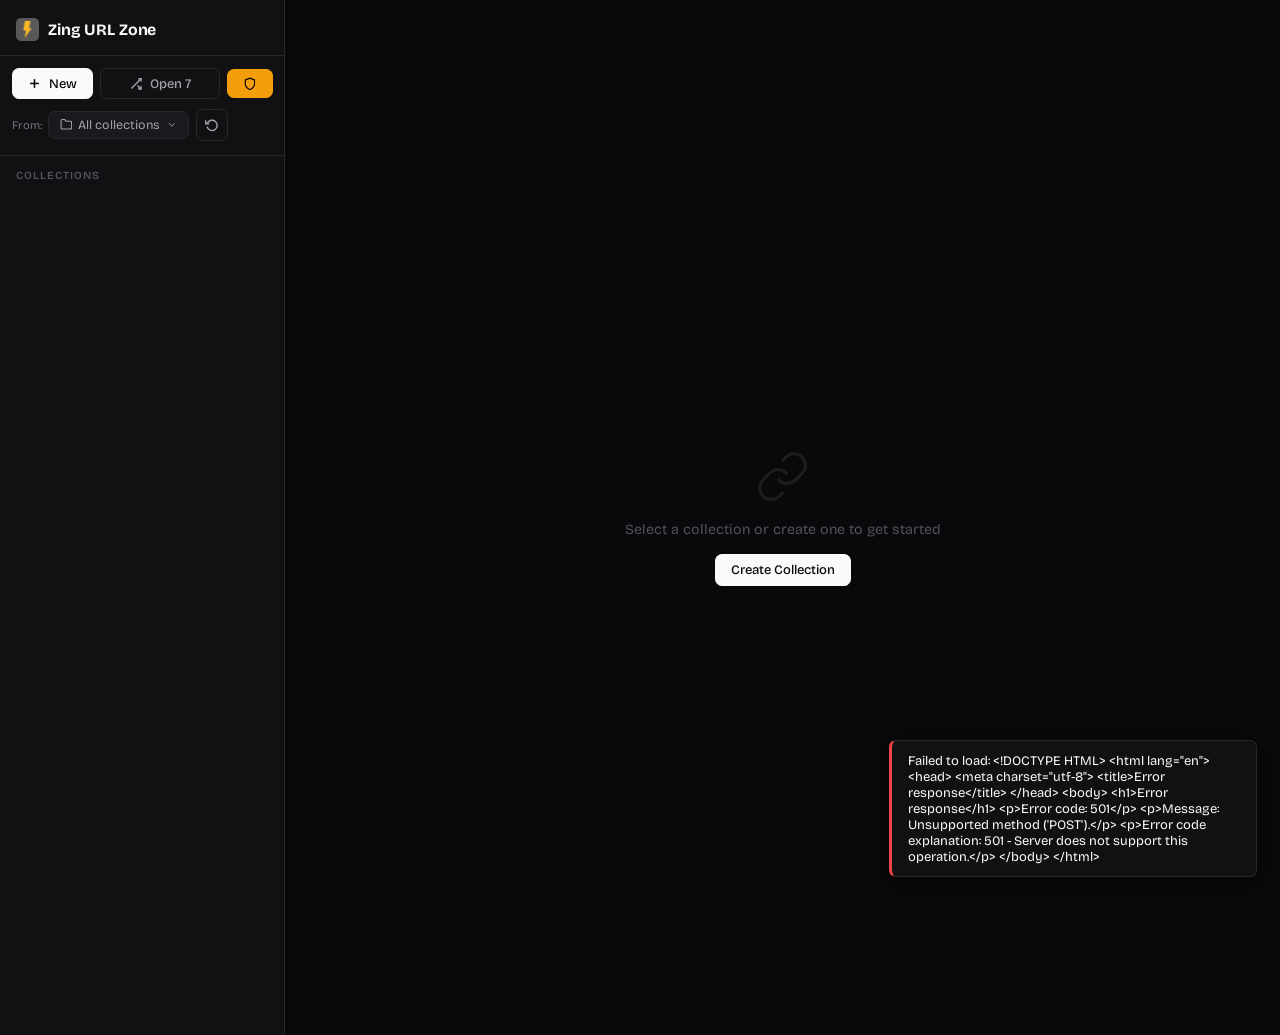
==== templates/index.html @ 3821ffaf "feat(templates): add index template" ====
<!DOCTYPE html>
<html lang="en">
<head>
  <meta charset="UTF-8" />
  <meta name="viewport" content="width=device-width, initial-scale=1.0" />
  <title>Zing URL Zone</title>
  <link rel="icon" type="image/x-icon" href="/static/favicon.ico" />
  <link rel="icon" type="image/svg+xml" href="/static/favicon.svg" />
  <link rel="icon" type="image/png" sizes="96x96" href="/static/favicon-96x96.png" />
  <link rel="apple-touch-icon" sizes="180x180" href="/static/apple-touch-icon.png" />
  <link rel="preconnect" href="https://fonts.googleapis.com">
<link rel="preconnect" href="https://fonts.gstatic.com" crossorigin>
<link href="https://fonts.googleapis.com/css2?family=Bricolage+Grotesque:opsz,wght@12..96,200..800&display=swap" rel="stylesheet">
  <link rel="manifest" href="/static/site.webmanifest" />
  <meta name="theme-color" content="#343434" />
  <meta name="apple-mobile-web-app-capable" content="yes" />
  <meta name="apple-mobile-web-app-status-bar-style" content="black-translucent" />
  <link rel="stylesheet" href="/static/style.css" />
</head>
<body>
  <!-- SIDEBAR -->
  <aside id="sidebar">
    <div class="sidebar-header">
      <span class="app-logo">
        <img src="/static/favicon-96x96.png" alt="Zing" width="20" height="20" style="border-radius:4px" />
      </span>
      <span class="app-name">Zing URL Zone</span>
    </div>

    <!-- Global random panel -->
    <div class="sidebar-random-panel">
      <div class="random-panel-row">
        <button id="btn-new-collection" class="btn btn-primary">
      <svg width="13" height="13" viewBox="0 0 24 24" fill="none" stroke="currentColor" stroke-width="2.5">
        <line x1="12" y1="5" x2="12" y2="19"/><line x1="5" y1="12" x2="19" y2="12"/>
      </svg>New
    </button>
        <button id="btn-open-random" class="btn btn-outline" style="flex:1;justify-content:center" disabled>
          <svg width="12" height="12" viewBox="0 0 24 24" fill="none" stroke="currentColor" stroke-width="2.5">
            <polyline points="16 3 21 3 21 8"/><line x1="4" y1="20" x2="21" y2="3"/>
            <polyline points="21 16 21 21 16 21"/><line x1="15" y1="15" x2="21" y2="21"/>
          </svg>
          Open 7
        </button>
        <button id="btn-private-toggle" class="btn btn-toggle active" title="Private ON">
          <svg width="12" height="12" viewBox="0 0 24 24" fill="none" stroke="currentColor" stroke-width="2">
            <path d="M12 22s8-4 8-10V5l-8-3-8 3v7c0 6 8 10 8 10z"/>
          </svg>
        </button>
         
      </div>
      <div class="random-panel-row">
        <span class="random-panel-label">From:</span>
        <div class="random-col-picker" id="random-col-picker">
          <button class="random-col-picker-btn" id="btn-col-picker">
            <svg width="11" height="11" viewBox="0 0 24 24" fill="none" stroke="currentColor" stroke-width="2">
              <path d="M22 19a2 2 0 0 1-2 2H4a2 2 0 0 1-2-2V5a2 2 0 0 1 2-2h5l2 3h9a2 2 0 0 1 2 2z"/>
            </svg>
            <span id="col-picker-label">All collections</span>
            <svg width="10" height="10" viewBox="0 0 24 24" fill="none" stroke="currentColor" stroke-width="2">
              <polyline points="6 9 12 15 18 9"/>
            </svg>
          </button>
          <div class="col-picker-dropdown" id="col-picker-dropdown">
            <!-- injected by JS -->
          </div>
        </div>
        <button id="btn-reset-session" class="icon-btn" title="Reset session">
          <svg width="12" height="12" viewBox="0 0 24 24" fill="none" stroke="currentColor" stroke-width="2.5">
            <polyline points="1 4 1 10 7 10"/>
            <path d="M3.51 15a9 9 0 1 0 .49-5.8"/>
          </svg>
        </button>
      </div>
    </div>

    <div class="sidebar-section-label">COLLECTIONS</div>
    <nav id="collection-list"></nav>
   
  </aside>

  <!-- MAIN -->
  <main id="main">
    <div id="empty-state" class="empty-state">
      <svg width="48" height="48" viewBox="0 0 24 24" fill="none" stroke="currentColor" stroke-width="1.3" opacity="0.2">
        <path d="M10 13a5 5 0 0 0 7.54.54l3-3a5 5 0 0 0-7.07-7.07l-1.72 1.71"/>
        <path d="M14 11a5 5 0 0 0-7.54-.54l-3 3a5 5 0 0 0 7.07 7.07l1.71-1.71"/>
      </svg>
      <p>Select a collection or create one to get started</p>
      <button class="btn btn-primary" id="btn-empty-new">Create Collection</button>
    </div>

    <div id="collection-view" class="hidden">
      <!-- Topbar -->
      <div class="collection-topbar">
        <div class="collection-title-wrap">
          <h1 id="col-title" class="collection-title" contenteditable="false" spellcheck="false"></h1>
          <button id="btn-edit-name" class="icon-btn" title="Rename">
            <svg width="13" height="13" viewBox="0 0 24 24" fill="none" stroke="currentColor" stroke-width="2">
              <path d="M11 4H4a2 2 0 0 0-2 2v14a2 2 0 0 0 2 2h14a2 2 0 0 0 2-2v-7"/>
              <path d="M18.5 2.5a2.121 2.121 0 0 1 3 3L12 15l-4 1 1-4 9.5-9.5z"/>
            </svg>
          </button>
          <span id="col-count" class="count-badge"></span>
        </div>
        <div class="topbar-actions">
          <div class="view-toggle">
            <button id="btn-grid" class="icon-btn" title="Grid view">
              <svg width="14" height="14" viewBox="0 0 24 24" fill="none" stroke="currentColor" stroke-width="2">
                <rect x="3" y="3" width="7" height="7"/><rect x="14" y="3" width="7" height="7"/>
                <rect x="14" y="14" width="7" height="7"/><rect x="3" y="14" width="7" height="7"/>
              </svg>
            </button>
            <button id="btn-list" class="icon-btn active" title="List view">
              <svg width="14" height="14" viewBox="0 0 24 24" fill="none" stroke="currentColor" stroke-width="2">
                <line x1="8" y1="6" x2="21" y2="6"/><line x1="8" y1="12" x2="21" y2="12"/>
                <line x1="8" y1="18" x2="21" y2="18"/>
                <line x1="3" y1="6" x2="3.01" y2="6"/><line x1="3" y1="12" x2="3.01" y2="12"/>
                <line x1="3" y1="18" x2="3.01" y2="18"/>
              </svg>
            </button>
          </div>
          <button id="btn-delete-col" class="icon-btn danger" title="Delete collection">
            <svg width="13" height="13" viewBox="0 0 24 24" fill="none" stroke="currentColor" stroke-width="2">
              <polyline points="3 6 5 6 21 6"/>
              <path d="M19 6l-1 14a2 2 0 0 1-2 2H8a2 2 0 0 1-2-2L5 6"/>
              <path d="M10 11v6"/><path d="M14 11v6"/>
              <path d="M9 6V4a1 1 0 0 1 1-1h4a1 1 0 0 1 1 1v2"/>
            </svg>
          </button>
        </div>
      </div>

      <!-- Filter bar -->
      <div class="filter-bar">
        <span class="filter-label">Sort</span>
        <div class="filter-group filter-popover-wrap" id="sort-popover-wrap">
          <button class="filter-popover-btn" id="btn-sort">
            <svg width="11" height="11" viewBox="0 0 24 24" fill="none" stroke="currentColor" stroke-width="2">
              <line x1="3" y1="6" x2="21" y2="6"/><line x1="6" y1="12" x2="18" y2="12"/><line x1="9" y1="18" x2="15" y2="18"/>
            </svg>
            <span id="sort-label">Latest</span>
          </button>
          <div class="filter-popover" id="sort-popover">
            <div class="sort-option selected" data-sort="latest">
              <svg class="sort-check" width="12" height="12" viewBox="0 0 24 24" fill="none" stroke="currentColor" stroke-width="2.5"><polyline points="20 6 9 17 4 12"/></svg>
              Latest added
            </div>
            <div class="sort-option" data-sort="oldest">
              <svg class="sort-check" width="12" height="12" viewBox="0 0 24 24" fill="none" stroke="currentColor" stroke-width="2.5"><polyline points="20 6 9 17 4 12"/></svg>
              Oldest added
            </div>
            <div class="sort-option" data-sort="most-opened">
              <svg class="sort-check" width="12" height="12" viewBox="0 0 24 24" fill="none" stroke="currentColor" stroke-width="2.5"><polyline points="20 6 9 17 4 12"/></svg>
              Most opened
            </div>
          </div>
        </div>

        <span class="filter-label" style="margin-left:6px">Filter</span>
        <div class="filter-group filter-popover-wrap" id="site-filter-wrap">
          <button class="filter-popover-btn" id="btn-site-filter">
            <svg width="11" height="11" viewBox="0 0 24 24" fill="none" stroke="currentColor" stroke-width="2">
              <circle cx="12" cy="12" r="10"/><line x1="2" y1="12" x2="22" y2="12"/>
              <path d="M12 2a15.3 15.3 0 0 1 4 10 15.3 15.3 0 0 1-4 10 15.3 15.3 0 0 1-4-10 15.3 15.3 0 0 1 4-10z"/>
            </svg>
            <span id="site-filter-label">Sites</span>
          </button>
          <div class="filter-popover" id="site-filter-popover">
            <!-- injected by JS -->
          </div>
        </div>

        <div id="active-filters-row" style="display:flex;align-items:center;gap:5px;flex-wrap:wrap"></div>
        <button id="btn-clear-filters" class="btn-clear-filters hidden">Clear filters</button>

        <div style="flex:1"></div>
        <div class="paste-hint" style="border:none;padding:0;background:none">
          <svg width="12" height="12" viewBox="0 0 24 24" fill="none" stroke="currentColor" stroke-width="2">
            <path d="M16 4h2a2 2 0 0 1 2 2v14a2 2 0 0 1-2 2H6a2 2 0 0 1-2-2V6a2 2 0 0 1 2-2h2"/>
            <rect x="8" y="2" width="8" height="4" rx="1" ry="1"/>
          </svg>
          <kbd>Ctrl+V</kbd> to paste
        </div>
      </div>

      <div id="url-container"></div>
    </div>
  </main>

  <!-- MODALS -->
  <div id="modal-new-col" class="modal-backdrop hidden">
    <div class="modal">
      <div class="modal-header">
        <h2>New Collection</h2>
        <button class="icon-btn modal-close" data-modal="modal-new-col">
          <svg width="15" height="15" viewBox="0 0 24 24" fill="none" stroke="currentColor" stroke-width="2.5">
            <line x1="18" y1="6" x2="6" y2="18"/><line x1="6" y1="6" x2="18" y2="18"/>
          </svg>
        </button>
      </div>
      <input id="input-new-col-name" type="text" class="input" placeholder="Collection name" maxlength="80" />
      <div style="margin-top:4px">
        <input id="input-new-col-pin" type="password" inputmode="numeric" pattern="[0-9]{6}" maxlength="6"
          class="input" placeholder="6-digit PIN (optional — leave blank for no lock)" autocomplete="off" />
      </div>
      <div class="modal-footer">
        <button class="btn btn-ghost modal-close" data-modal="modal-new-col">Cancel</button>
        <button id="btn-create-col" class="btn btn-primary">Create</button>
      </div>
    </div>
  </div>

  <!-- UNLOCK COLLECTION MODAL -->
  <div id="modal-unlock" class="modal-backdrop hidden">
    <div class="modal">
      <div class="modal-header">
        <h2>
          <svg width="14" height="14" viewBox="0 0 24 24" fill="none" stroke="currentColor" stroke-width="2" style="margin-right:5px;vertical-align:middle">
            <rect x="3" y="11" width="18" height="11" rx="2" ry="2"/>
            <path d="M7 11V7a5 5 0 0 1 10 0v4"/>
          </svg>
          Unlock Collection
        </h2>
      </div>
      <p class="modal-body-text" id="unlock-col-name" style="font-weight:600;color:var(--text)"></p>
      <input id="input-unlock-pin" type="password" inputmode="numeric" pattern="[0-9]{6}" maxlength="6"
        class="input" placeholder="Enter 6-digit PIN" autocomplete="off" />
      <p id="unlock-error" style="font-size:0.75rem;color:var(--danger);display:none">Incorrect PIN. Try again.</p>
      <div class="modal-footer">
        <button class="btn btn-ghost modal-close" data-modal="modal-unlock">Cancel</button>
        <button id="btn-confirm-unlock" class="btn btn-primary">Unlock</button>
      </div>
    </div>
  </div>

  <div id="modal-confirm-delete" class="modal-backdrop hidden">
    <div class="modal">
      <div class="modal-header"><h2>Delete Collection?</h2></div>
      <p class="modal-body-text">This will permanently remove the collection and all its URLs.</p>
      <div id="delete-pin-wrap" class="hidden" style="margin-top:10px">
        <input id="input-delete-pin" type="password" inputmode="numeric" pattern="[0-9]{6}" maxlength="6"
          class="input" placeholder="Enter 6-digit PIN to confirm" autocomplete="off" />
        <p id="delete-pin-error" style="font-size:0.75rem;color:var(--danger);margin-top:4px;display:none"></p>
      </div>
      <div class="modal-footer">
        <button class="btn btn-ghost modal-close" data-modal="modal-confirm-delete">Cancel</button>
        <button id="btn-confirm-delete" class="btn btn-danger">Delete</button>
      </div>
    </div>
  </div>

  <div id="modal-bulk-delete" class="modal-backdrop hidden">
    <div class="modal">
      <div class="modal-header"><h2>Delete <span id="bulk-del-count">0</span> URLs?</h2></div>
      <p class="modal-body-text">This will permanently remove the selected URLs.</p>
      <div class="modal-footer">
        <button class="btn btn-ghost modal-close" data-modal="modal-bulk-delete">Cancel</button>
        <button id="btn-confirm-bulk-delete" class="btn btn-danger">Delete</button>
      </div>
    </div>
  </div>

  <!-- SELECTION BAR -->
  <div id="selection-bar" class="selection-bar hidden">
    <span id="selection-count" class="selection-bar-count">0 selected</span>
    <button id="btn-delete-selected" class="btn btn-danger">
      <svg width="12" height="12" viewBox="0 0 24 24" fill="none" stroke="currentColor" stroke-width="2.5">
        <polyline points="3 6 5 6 21 6"/>
        <path d="M19 6l-1 14a2 2 0 0 1-2 2H8a2 2 0 0 1-2-2L5 6"/>
      </svg>
      Delete selected
    </button>
    <button id="btn-clear-selection" class="btn btn-ghost">Cancel</button>
  </div>

  <div id="toast-container"></div>

  <div id="loading-overlay" class="hidden">
    <div class="spinner"></div>
    <span id="loading-text">Please wait…</span>
  </div>

  <script src="/static/app.js"></script>
  <script>
    if ('serviceWorker' in navigator) {
      navigator.serviceWorker.register('/static/sw.js').catch(() => {});
    }
  </script>
</body>
</html>
---- static/style.css ----
/* ============================================================
   URL Manager — shadcn/ui-inspired neutral design
   ============================================================ */

:root {
  --bg:         #09090b;
  --bg-2:       #111113;
  --bg-3:       #1a1a1e;
  --bg-4:       #222226;
  --border:     #27272a;
  --border-2:   #3f3f46;
  --text:       #fafafa;
  --text-muted: #a1a1aa;
  --text-dim:   #71717a;
  --text-xs:    #52525b;
  --accent:     #e4e4e7;
  --accent-dim: rgba(228,228,231,0.08);
  --success:     #22c55e;
  --success-dim: rgba(34,197,94,0.12);
  --warning:     #f59e0b;
  --warning-dim: rgba(245,158,11,0.12);
  --danger:      #ef4444;
  --danger-dim:  rgba(239,68,68,0.12);
  --radius:    6px;
  --radius-lg: 10px;
  --shadow:    0 1px 4px rgba(0,0,0,0.5);
  --shadow-lg: 0 4px 20px rgba(0,0,0,0.6);
  --sidebar-w: 248px;
  --tr: 0.12s ease;
}



*, *::before, *::after { box-sizing: border-box; margin: 0; padding: 0; }
html { font-size: 14.5px; zoom: 115% }


body {
  font-family: "Bricolage Grotesque", sans-serif;
  font-optical-sizing: auto;
  font-weight: 200,300,400,500,600,700,800;
  font-style: normal;
  font-variation-settings:
    "wdth" 100;
  background: var(--bg); color: var(--text); display: flex; height: 100vh; overflow: hidden;
}

/* ─── SIDEBAR ── */
#sidebar {
  width: var(--sidebar-w); min-width: var(--sidebar-w);
  background: var(--bg-2); border-right: 1px solid var(--border);
  display: flex; flex-direction: column; overflow: hidden;
  max-height: 100vh;
}
.sidebar-header {
  display: flex; align-items: center; gap: 8px;
  padding: 16px 14px 12px; border-bottom: 1px solid var(--border);
}
.app-logo { color: var(--text-muted); display: flex; }
.app-name  { font-size: 0.95rem; font-weight: 700; letter-spacing: -0.01em; color: var(--text); }

/* Sidebar random panel */
.sidebar-random-panel {
  border-bottom: 1px solid var(--border);
  padding: 10px 10px 12px;
  display: flex; flex-direction: column; gap: 8px;
}
.random-panel-row { display: flex; align-items: center; gap: 6px; }
.random-panel-label { font-size: 0.68rem; color: var(--text-dim); white-space: nowrap; }
.random-col-picker { position: relative; }
.random-col-picker-btn {
  display: flex; align-items: center; gap: 5px;
  padding: 5px 9px; background: var(--bg-3); border: 1px solid var(--border);
  border-radius: var(--radius); color: var(--text-muted); font-size: 0.75rem;
  cursor: pointer; white-space: nowrap; font-family: inherit;
  transition: border-color var(--tr), color var(--tr);
}
.random-col-picker-btn:hover { border-color: var(--border-2); color: var(--text); }
.col-picker-dropdown {
  position: absolute; top: calc(100% + 4px); left: 0;
  background: var(--bg-2); border: 1px solid var(--border);
  border-radius: var(--radius-lg); box-shadow: var(--shadow-lg);
  z-index: 200; min-width: 200px; max-height: 260px; overflow-y: auto;
  padding: 4px 0; display: none;
}
.col-picker-dropdown.open { display: block; }
.col-picker-dropdown::-webkit-scrollbar { width: 4px; }
.col-picker-dropdown::-webkit-scrollbar-thumb { background: var(--border); }
.picker-option {
  display: flex; align-items: center; gap: 8px;
  padding: 7px 12px; cursor: pointer; font-size: 0.78rem; color: var(--text-muted);
  transition: background var(--tr);
}
.picker-option:hover { background: var(--bg-3); color: var(--text); }
.picker-option input[type=checkbox] { accent-color: var(--text); width: 13px; height: 13px; }
.picker-option-name { flex: 1; overflow: hidden; text-overflow: ellipsis; white-space: nowrap; }
.picker-option-count { font-size: 0.68rem; color: var(--text-xs); }

.sidebar-section-label {
  padding: 12px 14px 5px; font-size: 0.65rem; font-weight: 600;
  letter-spacing: 0.09em; color: var(--text-xs); text-transform: uppercase;
}
#collection-list {
  flex: 1; min-height: 0; overflow-y: auto; padding: 3px 6px;
  display: flex; flex-direction: column; gap: 1px;
}
#collection-list::-webkit-scrollbar { width: 3px; }
#collection-list::-webkit-scrollbar-thumb { background: var(--border); border-radius: 2px; }
.col-item {
  display: flex; align-items: center; gap: 8px; padding: 6px 8px;
  border-radius: var(--radius); cursor: pointer; color: var(--text-muted);
  font-size: 0.82rem; transition: background var(--tr), color var(--tr);
  white-space: nowrap; overflow: hidden;
}
.col-item:hover { background: var(--bg-3); color: var(--text); }
.col-item.active { background: var(--accent-dim); color: var(--text); }
.col-item-name { flex: 1; overflow: hidden; text-overflow: ellipsis; }
.col-item-badges { display: flex; align-items: center; gap: 3px; flex-shrink: 0; }
.col-item-badge {
  font-size: 0.65rem; background: var(--bg-4); color: var(--text-xs);
  border-radius: 20px; padding: 1px 5px; min-width: 16px; text-align: center;
}
.col-item.active .col-item-badge { background: rgba(255,255,255,0.1); color: var(--text-muted); }
.col-badge-dup {
  font-size: 0.65rem; font-weight: 700;
  background: rgba(245,158,11,0.18); color: var(--warning);
  border-radius: 20px; padding: 1px 5px; min-width: 16px; text-align: center;
}
.btn-new { margin: 6px; justify-content: flex-start !important; gap: 7px; }

/* ─── MAIN ── */
#main { flex: 1; overflow-y: auto; display: flex; flex-direction: column; }
#main::-webkit-scrollbar { width: 5px; }
#main::-webkit-scrollbar-thumb { background: var(--border); border-radius: 2px; }
.empty-state {
  flex: 1; display: flex; flex-direction: column; align-items: center;
  justify-content: center; gap: 14px; color: var(--text-dim); padding: 40px;
}
.empty-state p { font-size: 0.85rem; color: var(--text-xs); }

/* ─── TOPBAR ── */
#collection-view { display: flex; flex-direction: column; flex: 1; min-height: 0; }
.collection-topbar {
  display: flex; align-items: center; gap: 10px;
  padding: 14px 20px 12px; border-bottom: 1px solid var(--border);
  flex-wrap: wrap; row-gap: 8px;
}
.collection-title-wrap { display: flex; align-items: center; gap: 7px; flex: 1; min-width: 0; }
.collection-title {
  font-size: 1rem; font-weight: 700; color: var(--text); outline: none;
  border-radius: 4px; padding: 2px 5px; margin: -2px -5px;
  white-space: nowrap; overflow: hidden; text-overflow: ellipsis; max-width: 300px;
}
.collection-title[contenteditable="true"] { background: var(--bg-3); outline: 1px solid var(--border-2); }
.count-badge {
  font-size: 0.68rem; background: var(--bg-4); color: var(--text-dim);
  border-radius: 20px; padding: 2px 7px; white-space: nowrap;
}
.topbar-actions { display: flex; align-items: center; gap: 6px; flex-wrap: wrap; }
.view-toggle {
  display: flex; background: var(--bg-3); border-radius: var(--radius); padding: 2px; gap: 1px;
}
.view-toggle .icon-btn.active { background: var(--bg-4); color: var(--text); border-color: transparent; }
.paste-hint {
  display: flex; align-items: center; gap: 6px;
  padding: 7px 20px; font-size: 0.73rem; color: var(--text-xs);
  background: var(--bg-2); border-bottom: 1px solid var(--border);
}
.paste-hint kbd {
  font-family: monospace; background: var(--bg-3); border: 1px solid var(--border-2);
  border-radius: 3px; padding: 0 4px; font-size: 0.7rem; color: var(--text-dim);
}

/* ─── FILTER BAR ── */
.filter-bar {
  display: flex; align-items: center; gap: 8px;
  padding: 8px 20px; border-bottom: 1px solid var(--border);
  background: var(--bg-2); flex-wrap: wrap; row-gap: 6px;
}
.filter-label { font-size: 0.72rem; color: var(--text-dim); white-space: nowrap; }
.filter-group  { display: flex; align-items: center; gap: 5px; }
.filter-popover-wrap { position: relative; }
.filter-popover-btn {
  display: inline-flex; align-items: center; gap: 5px;
  padding: 4px 10px; background: var(--bg-3); border: 1px solid var(--border);
  border-radius: var(--radius); color: var(--text-muted); font-size: 0.75rem;
  cursor: pointer; white-space: nowrap; font-family: inherit;
  transition: border-color var(--tr), color var(--tr);
}
.filter-popover-btn:hover, .filter-popover-btn.active-filter { border-color: var(--border-2); color: var(--text); }
.filter-popover-btn.active-filter { background: var(--bg-4); }
.filter-popover {
  position: absolute; top: calc(100% + 5px); left: 0;
  background: var(--bg-2); border: 1px solid var(--border);
  border-radius: var(--radius-lg); box-shadow: var(--shadow-lg);
  z-index: 100; min-width: 210px; max-height: 300px; overflow-y: auto;
  padding: 6px 0; display: none;
}
.filter-popover.open { display: block; }
.filter-popover::-webkit-scrollbar { width: 4px; }
.filter-popover::-webkit-scrollbar-thumb { background: var(--border); }
.popover-item {
  display: flex; align-items: center; gap: 8px; padding: 6px 12px;
  cursor: pointer; font-size: 0.78rem; color: var(--text-muted);
  transition: background var(--tr);
}
.popover-item:hover { background: var(--bg-3); color: var(--text); }
.popover-item input[type=checkbox] { accent-color: var(--text); width: 13px; height: 13px; }
.popover-favicon { width: 14px; height: 14px; border-radius: 2px; object-fit: contain; }
.popover-favicon-placeholder {
  width: 14px; height: 14px; border-radius: 2px; background: var(--bg-4);
  display: flex; align-items: center; justify-content: center;
  font-size: 0.6rem; color: var(--text-dim); font-weight: 700;
}
.popover-domain { flex: 1; overflow: hidden; text-overflow: ellipsis; white-space: nowrap; }
.popover-count  { font-size: 0.65rem; color: var(--text-xs); }
.sort-option {
  display: flex; align-items: center; gap: 8px; padding: 6px 12px;
  cursor: pointer; font-size: 0.78rem; color: var(--text-muted); transition: background var(--tr);
}
.sort-option:hover   { background: var(--bg-3); color: var(--text); }
.sort-option.selected { color: var(--text); font-weight: 600; }
.sort-check { opacity: 0; }
.sort-option.selected .sort-check { opacity: 1; }
.btn-clear-filters {
  font-size: 0.72rem; color: var(--text-dim); background: none; border: none;
  cursor: pointer; padding: 3px 6px; border-radius: var(--radius); font-family: inherit;
  transition: color var(--tr); white-space: nowrap;
}
.btn-clear-filters:hover { color: var(--text); }
.active-filter-pill {
  display: inline-flex; align-items: center; gap: 4px;
  background: var(--bg-4); border: 1px solid var(--border-2);
  border-radius: 20px; padding: 2px 8px; font-size: 0.7rem; color: var(--text-muted);
}
.active-filter-pill button {
  background: none; border: none; cursor: pointer; padding: 0;
  color: var(--text-dim); display: flex; align-items: center; transition: color var(--tr);
}
.active-filter-pill button:hover { color: var(--danger); }

/* ─── URL CONTAINER ── */
#url-container { flex: 1; overflow-y: auto; padding: 16px 20px 40px; }
#url-container::-webkit-scrollbar { width: 5px; }
#url-container::-webkit-scrollbar-thumb { background: var(--border); border-radius: 2px; }

/* Grid */
.url-grid { display: grid; grid-template-columns: repeat(6, 1fr); gap: 10px; }
@media (max-width: 1400px) { .url-grid { grid-template-columns: repeat(5, 1fr); } }
@media (max-width: 1100px) { .url-grid { grid-template-columns: repeat(4, 1fr); } }
@media (max-width: 800px)  { .url-grid { grid-template-columns: repeat(3, 1fr); } }

.url-card {
  background: var(--bg-2); border: 1px solid var(--border);
  border-radius: var(--radius-lg); overflow: hidden; cursor: pointer;
  transition: transform var(--tr), box-shadow var(--tr), border-color var(--tr);
  position: relative; display: flex; flex-direction: column;
}
.url-card:hover { transform: translateY(-1px); box-shadow: var(--shadow-lg); border-color: var(--border-2); }
.card-image-wrap {
  position: relative; width: 100%; padding-top: 56.25%;
  background: var(--bg-3); overflow: hidden;
}
.card-image-placeholder {
  position: absolute; inset: 0; display: flex; align-items: center;
  justify-content: center; background: var(--bg-3); z-index: 0;
}
.card-image-placeholder .favicon-lg { width: 40px; height: 40px; border-radius: 8px; object-fit: contain; }
.card-image-placeholder .domain-initial {
  width: 40px; height: 40px; border-radius: 10px; background: var(--bg-4); color: var(--text-dim);
  display: flex; align-items: center; justify-content: center; font-weight: 700; font-size: 1.1rem;
}
.card-og-img { position: absolute; inset: 0; width: 100%; height: 100%; object-fit: cover; z-index: 1; }
.card-favicon-float {
  position: absolute; top: 7px; right: 7px; width: 26px; height: 26px;
  background: rgba(9,9,11,0.8); border-radius: 5px;
  display: flex; align-items: center; justify-content: center;
  overflow: hidden; z-index: 3; border: 1px solid rgba(255,255,255,0.06);
}
.card-favicon-float img { width: 16px; height: 16px; object-fit: contain; }
.card-opened-overlay {
  position: absolute; inset: 0; background: rgba(34,197,94,0.22);
  display: flex; align-items: center; justify-content: center; z-index: 4;
}
.card-opened-overlay.dim { background: rgba(34,197,94,0.09); }
.card-check {
  width: 28px; height: 28px; background: rgba(34,197,94,0.88);
  border-radius: 50%; display: flex; align-items: center; justify-content: center;
  color: white; box-shadow: 0 0 0 4px rgba(34,197,94,0.2);
}
.card-shimmer {
  position: absolute; inset: 0;
  background: linear-gradient(90deg, transparent 0%, rgba(255,255,255,0.05) 50%, transparent 100%);
  background-size: 200% 100%; animation: shimmer 1.6s infinite; z-index: 5;
}
@keyframes shimmer { 0% { background-position: -200% 0; } 100% { background-position: 200% 0; } }
.card-select-overlay {
  position: absolute; inset: 0; background: rgba(255,255,255,0.1);
  display: flex; align-items: center; justify-content: center;
  pointer-events: none; opacity: 0; transition: opacity 0.1s; z-index: 6; border-radius: var(--radius-lg);
}
.url-card.is-selected .card-select-overlay { opacity: 1; }
.url-card.is-selected { border-color: var(--border-2); box-shadow: 0 0 0 2px rgba(255,255,255,0.06); }
.card-select-check {
  width: 26px; height: 26px; background: var(--text); border-radius: 50%;
  display: flex; align-items: center; justify-content: center;
}
.card-select-check svg { color: var(--bg); }
.card-body { padding: 7px 9px 9px; display: flex; flex-direction: column; gap: 3px; flex: 1; }
.card-title {
  font-size: 0.75rem; color: var(--text-muted); font-weight: 500;
  display: -webkit-box; -webkit-line-clamp: 2; -webkit-box-orient: vertical;
  overflow: hidden; line-height: 1.35;
}
.card-last-opened { font-size: 0.64rem; color: var(--success); opacity: 0.85; line-height: 1.2; }
.card-bottom-row  { display: flex; align-items: center; gap: 5px; flex-wrap: wrap; margin-top: 2px; }
.card-open-count {
  display: inline-flex; align-items: center; gap: 3px;
  font-size: 0.62rem; color: var(--text-xs); background: rgba(255,255,255,0.04);
  border: 1px solid var(--border); border-radius: 20px; padding: 1px 5px 1px 4px; white-space: nowrap;
}
.card-delete {
  position: absolute; top: 5px; left: 5px; width: 22px; height: 22px;
  background: rgba(9,9,11,0.82); border: none; border-radius: 50%;
  display: none; align-items: center; justify-content: center;
  cursor: pointer; color: var(--text-muted);
  transition: color var(--tr), background var(--tr); z-index: 5;
}
.url-card:hover .card-delete { display: flex; }
.card-delete:hover { background: var(--danger); color: white; }
.url-card.is-duplicate { border-color: rgba(245,158,11,0.4); }
.url-card.is-duplicate:hover { border-color: var(--warning); }
.url-card.is-opened .card-body { opacity: 0.7; }

/* List */
.url-list { display: flex; flex-direction: column; gap: 3px; }
.url-list-item {
  display: grid; grid-template-columns: 16px 1fr auto auto auto auto;
  align-items: center; gap: 10px; padding: 9px 12px;
  background: var(--bg-2); border: 1px solid var(--border);
  border-radius: var(--radius); cursor: pointer;
  transition: background var(--tr), border-color var(--tr);
}
.url-list-item:hover { background: var(--bg-3); border-color: var(--border-2); }
.url-list-item.is-opened   { opacity: 0.6; border-left: 2px solid rgba(34,197,94,0.35); }
.url-list-item.is-duplicate { border-left: 2px solid rgba(245,158,11,0.5); }
.url-list-item.is-selected  { border-color: var(--border-2); background: rgba(255,255,255,0.04); }
.list-favicon { width: 14px; height: 14px; object-fit: contain; border-radius: 2px; flex-shrink: 0; }
.list-favicon-placeholder {
  width: 14px; height: 14px; background: var(--bg-4); border-radius: 2px;
  display: flex; align-items: center; justify-content: center;
  font-size: 0.55rem; font-weight: 700; color: var(--text-dim);
}
.list-title-col { display: flex; flex-direction: column; gap: 1px; min-width: 0; }
.list-title { font-size: 0.82rem; color: var(--text); font-weight: 500; white-space: nowrap; overflow: hidden; text-overflow: ellipsis; }
.list-url   { font-size: 0.68rem; color: var(--text-dim); white-space: nowrap; overflow: hidden; text-overflow: ellipsis; }
.list-badges { display: flex; gap: 4px; align-items: center; }
.list-meta   { display: flex; flex-direction: column; align-items: flex-end; gap: 1px; white-space: nowrap; }
.list-date        { font-size: 0.68rem; color: var(--text-xs); }
.list-opened-text { font-size: 0.64rem; color: var(--success); opacity: 0.85; }
.list-eye-count   { display: inline-flex; align-items: center; gap: 3px; font-size: 0.65rem; color: var(--text-xs); white-space: nowrap; }
.list-delete-btn {
  background: none; border: none; color: var(--text-dim); cursor: pointer;
  padding: 3px; border-radius: 3px; display: flex; align-items: center;
  opacity: 0; transition: opacity var(--tr), color var(--tr);
}
.url-list-item:hover .list-delete-btn { opacity: 1; }
.list-delete-btn:hover { color: var(--danger); }

.col-empty-state {
  display: flex; flex-direction: column; align-items: center; justify-content: center;
  gap: 10px; padding: 60px 0; color: var(--text-xs);
}
.col-empty-state svg { opacity: 0.15; }
.col-empty-state p { font-size: 0.82rem; }

/* ─── BADGES ── */
.badge { font-size: 0.62rem; font-weight: 600; padding: 1px 5px; border-radius: 20px; letter-spacing: 0.02em; }
.badge-opened    { background: var(--success-dim); color: var(--success); }
.badge-duplicate { background: var(--warning-dim); color: var(--warning); cursor: help; }
.tooltip-wrap { position: relative; display: inline-flex; }
.tooltip-wrap .tooltip-box {
  position: absolute; bottom: calc(100% + 5px); left: 50%; transform: translateX(-50%);
  background: var(--bg-3); border: 1px solid var(--border); border-radius: var(--radius);
  padding: 5px 9px; font-size: 0.68rem; color: var(--text-muted);
  white-space: nowrap; pointer-events: none; opacity: 0; transition: opacity 0.1s;
  z-index: 50; box-shadow: var(--shadow);
}
.tooltip-wrap:hover .tooltip-box { opacity: 1; }

/* ─── BUTTONS ── */
.btn {
  display: inline-flex; align-items: center; gap: 6px;
  padding: 6px 13px; border-radius: var(--radius);
  font-size: 0.78rem; font-weight: 500; cursor: pointer;
  border: 1px solid transparent;
  transition: background var(--tr), color var(--tr), border-color var(--tr);
  white-space: nowrap; font-family: inherit;
}
.btn-primary { background: var(--text); color: var(--bg); border-color: var(--text); }
.btn-primary:hover { background: var(--text-muted); border-color: var(--text-muted); }
.btn-primary:disabled { opacity: 0.35; cursor: not-allowed; }
.btn-outline { background: transparent; border-color: var(--border); color: var(--text-muted); }
.btn-outline:hover { background: var(--bg-3); border-color: var(--border-2); color: var(--text); }
.btn-ghost { background: transparent; border-color: transparent; color: var(--text-muted); }
.btn-ghost:hover { background: var(--bg-3); color: var(--text); }
.btn-danger { background: var(--danger); color: white; border-color: var(--danger); }
.btn-danger:hover { background: #dc2626; }
.btn-toggle { background: var(--bg-3); border: 1px solid var(--border); color: var(--text-dim); }
.btn-toggle:hover { border-color: var(--border-2); color: var(--text-muted); }
.btn-toggle.active { background: #f59e0b; border-color: #f59f0b; color: #000; }
.icon-btn {
  display: inline-flex; align-items: center; justify-content: center;
  width: 28px; height: 28px; border-radius: var(--radius);
  background: transparent; border: 1px solid var(--border); color: var(--text-muted);
  cursor: pointer; transition: background var(--tr), color var(--tr); font-family: inherit; padding: 0;
}
.icon-btn:hover { background: var(--bg-3); color: var(--text); border-color: var(--border-2); }
.icon-btn.active { background: var(--bg-4); color: var(--text); border-color: var(--border-2); }
.icon-btn.danger:hover { background: var(--danger-dim); color: var(--danger); border-color: var(--danger); }
.input {
  width: 100%; padding: 7px 11px; background: var(--bg-3); border: 1px solid var(--border);
  border-radius: var(--radius); color: var(--text); font-size: 0.82rem; font-family: inherit;
  outline: none; transition: border-color var(--tr);
}
.input:focus { border-color: var(--border-2); }
.input::placeholder { color: var(--text-xs); }

/* ─── MODALS ── */
.modal-backdrop {
  position: fixed; inset: 0; background: rgba(0,0,0,0.65);
  display: flex; align-items: center; justify-content: center;
  z-index: 100; backdrop-filter: blur(2px);
}
.modal {
  background: var(--bg-2); border: 1px solid var(--border);
  border-radius: var(--radius-lg); padding: 22px;
  width: 100%; max-width: 400px; box-shadow: var(--shadow-lg);
  display: flex; flex-direction: column; gap: 14px;
}
.modal-header { display: flex; align-items: center; justify-content: space-between; }
.modal-header h2 { font-size: 0.95rem; font-weight: 600; }
.modal-body-text { font-size: 0.82rem; color: var(--text-muted); line-height: 1.5; }
.modal-footer { display: flex; gap: 7px; justify-content: flex-end; }

/* ─── TOAST ── */
#toast-container {
  position: fixed; bottom: 20px; right: 20px;
  display: flex; flex-direction: column; gap: 6px; z-index: 200;
}
.toast {
  display: flex; align-items: center; gap: 9px; padding: 10px 14px;
  background: var(--bg-2); border: 1px solid var(--border);
  border-radius: var(--radius); box-shadow: var(--shadow-lg);
  font-size: 0.78rem; color: var(--text); max-width: 320px;
  animation: toast-in 0.15s ease;
}
.toast.success { border-left: 3px solid var(--success); }
.toast.error   { border-left: 3px solid var(--danger); }
.toast.warning { border-left: 3px solid var(--warning); }
.toast.info    { border-left: 3px solid var(--border-2); }
@keyframes toast-in  { from { opacity: 0; transform: translateX(12px); } to { opacity: 1; transform: translateX(0); } }
@keyframes toast-out { from { opacity: 1; transform: translateX(0); } to { opacity: 0; transform: translateX(12px); } }

/* ─── LOADING ── */
#loading-overlay {
  position: fixed; inset: 0; background: rgba(0,0,0,0.55);
  display: flex; flex-direction: column; align-items: center;
  justify-content: center; gap: 12px; z-index: 300; backdrop-filter: blur(2px);
}
#loading-overlay span { font-size: 0.82rem; color: var(--text-muted); }
.spinner {
  width: 32px; height: 32px; border: 2px solid var(--border);
  border-top-color: var(--text); border-radius: 50%;
  animation: spin 0.65s linear infinite;
}
@keyframes spin { to { transform: rotate(360deg); } }

/* ─── SELECTION BAR ── */
.selection-bar {
  position: fixed; bottom: 24px;
  left: calc(var(--sidebar-w) + (100% - var(--sidebar-w)) / 2);
  transform: translateX(-50%);
  background: var(--bg-2); border: 1px solid var(--border-2);
  border-radius: 40px; padding: 9px 18px;
  display: flex; align-items: center; gap: 9px;
  box-shadow: 0 4px 20px rgba(0,0,0,0.5); z-index: 50; white-space: nowrap;
}
.selection-bar-count { font-size: 0.78rem; color: var(--text-muted); font-weight: 500; }

/* ─── CONTEXT MENU ── */
.ctx-menu {
  position: fixed; z-index: 9999; background: var(--bg-2); border: 1px solid var(--border);
  border-radius: var(--radius); box-shadow: var(--shadow-lg);
  min-width: 156px; padding: 4px 0; opacity: 0; transition: opacity 0.08s;
}
.ctx-item {
  display: flex; align-items: center; justify-content: space-between;
  padding: 6px 12px; font-size: 0.78rem; color: var(--text-muted);
  cursor: pointer; position: relative; user-select: none; gap: 8px;
}
.ctx-item:hover { background: var(--bg-3); color: var(--text); }
.ctx-danger { color: var(--danger) !important; }
.ctx-danger:hover { background: var(--danger-dim) !important; }
.ctx-has-sub > .ctx-submenu {
  display: none; position: absolute; left: 100%; top: -4px;
  background: var(--bg-2); border: 1px solid var(--border); border-radius: var(--radius);
  box-shadow: var(--shadow-lg); min-width: 160px; max-height: 240px;
  overflow-y: auto; padding: 4px 0; z-index: 10000;
}
.ctx-has-sub:hover > .ctx-submenu { display: block; }

/* ─── LOCKED COLLECTION ── */
.col-item.col-locked { opacity: 0.65; }
.col-item.col-locked:hover { opacity: 1; }

/* ─── MISC ── */
.hidden { display: none !important; }
* { scrollbar-width: thin; scrollbar-color: var(--border) transparent; }
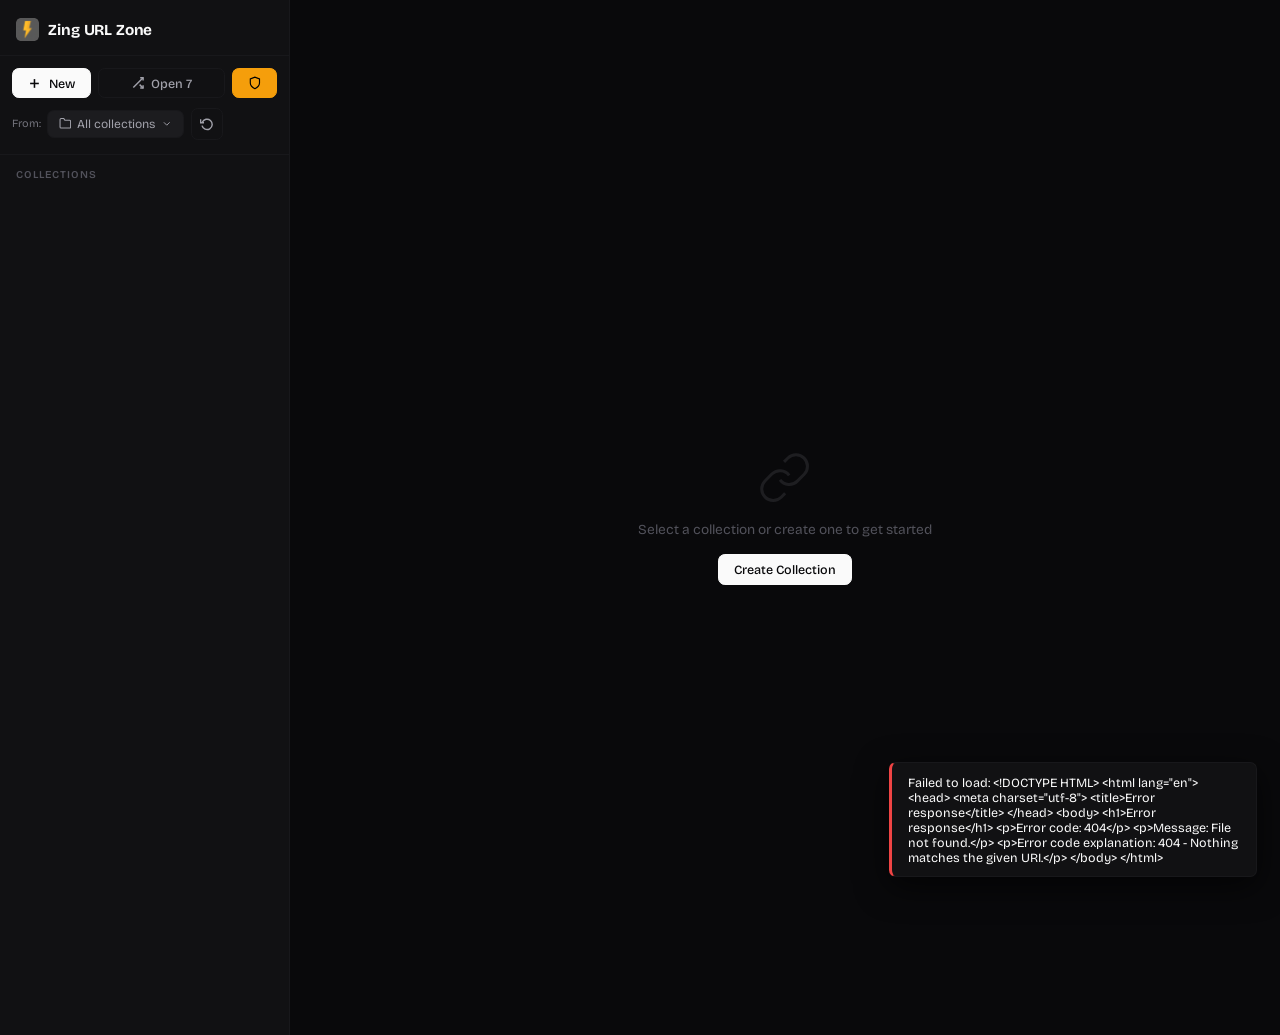
==== commit eaf7c571: "feat(static): add app, style and index implementation in Python" ====
--- a/templates/index.html
+++ b/templates/index.html
@@ -120,6 +120,12 @@
               </svg>
             </button>
           </div>
+          <button id="btn-refresh-col" class="icon-btn" title="Refresh OpenGraph images">
+            <svg width="14" height="14" viewBox="0 0 24 24" fill="none" stroke="currentColor" stroke-width="2">
+              <path d="M21 12a9 9 0 1 1-2.64-6.36"/>
+              <path d="M21 3v6h-6"/>
+            </svg>
+          </button>
           <button id="btn-delete-col" class="icon-btn danger" title="Delete collection">
             <svg width="13" height="13" viewBox="0 0 24 24" fill="none" stroke="currentColor" stroke-width="2">
               <polyline points="3 6 5 6 21 6"/>
--- a/static/style.css
+++ b/static/style.css
@@ -3,36 +3,54 @@
    ============================================================ */
 
 :root {
+  /* Backgrounds */
   --bg:         #09090b;
+  --bg-1:       #0d0d0f;
   --bg-2:       #111113;
-  --bg-3:       #1a1a1e;
+  --bg-3:       #1a1a1d;
   --bg-4:       #222226;
-  --border:     #27272a;
-  --border-2:   #3f3f46;
+  --bg-hover:   #1c1c1f;
+  /* Borders */
+  --border-0:   #111113;
+  --border:     #18181b;
+  --border-2:   #27272a;
+  --border-3:   #3f3f46;
+  /* Text */
   --text:       #fafafa;
+  --text-hi:    #e4e4e7;
   --text-muted: #a1a1aa;
   --text-dim:   #71717a;
   --text-xs:    #52525b;
-  --accent:     #e4e4e7;
-  --accent-dim: rgba(228,228,231,0.08);
+  --text-xxs:   #3f3f46;
+  /* Accent (amber) */
+  --accent:     #eeae00;
+  --accent-dim: rgba(238,174,0,0.09);
+  --accent-bdr: rgba(238,174,0,0.32);
+  /* Status */
   --success:     #22c55e;
-  --success-dim: rgba(34,197,94,0.12);
-  --warning:     #f59e0b;
-  --warning-dim: rgba(245,158,11,0.12);
+  --success-dim: rgba(34,197,94,0.09);
+  --success-bdr: rgba(34,197,94,0.3);
+  --warning:     #eeae00;
+  --warning-dim: rgba(238,174,0,0.09);
   --danger:      #ef4444;
-  --danger-dim:  rgba(239,68,68,0.12);
+  --danger-dim:  rgba(239,68,68,0.08);
+  --danger-bdr:  rgba(239,68,68,0.22);
+  /* Radius */
   --radius:    6px;
+  --radius-md: 8px;
   --radius-lg: 10px;
-  --shadow:    0 1px 4px rgba(0,0,0,0.5);
-  --shadow-lg: 0 4px 20px rgba(0,0,0,0.6);
-  --sidebar-w: 248px;
-  --tr: 0.12s ease;
+  --radius-xl: 12px;
+  /* Misc */
+  --shadow:    0 1px 6px rgba(0,0,0,0.5);
+  --shadow-lg: 0 8px 28px rgba(0,0,0,0.65);
+  --sidebar-w: 252px;
+  --tr: 0.15s ease;
 }
 
 
 
 *, *::before, *::after { box-sizing: border-box; margin: 0; padding: 0; }
-html { font-size: 14.5px; zoom: 115% }
+html { font-size: 14px; zoom: 115%; }
 
 
 body {
@@ -70,7 +88,7 @@
 .random-col-picker { position: relative; }
 .random-col-picker-btn {
   display: flex; align-items: center; gap: 5px;
-  padding: 5px 9px; background: var(--bg-3); border: 1px solid var(--border);
+  padding: 5px 9px; background: var(--bg-hover); border: 1px solid var(--border);
   border-radius: var(--radius); color: var(--text-muted); font-size: 0.75rem;
   cursor: pointer; white-space: nowrap; font-family: inherit;
   transition: border-color var(--tr), color var(--tr);
@@ -91,7 +109,7 @@
   padding: 7px 12px; cursor: pointer; font-size: 0.78rem; color: var(--text-muted);
   transition: background var(--tr);
 }
-.picker-option:hover { background: var(--bg-3); color: var(--text); }
+.picker-option:hover { background: var(--bg-hover); color: var(--text); }
 .picker-option input[type=checkbox] { accent-color: var(--text); width: 13px; height: 13px; }
 .picker-option-name { flex: 1; overflow: hidden; text-overflow: ellipsis; white-space: nowrap; }
 .picker-option-count { font-size: 0.68rem; color: var(--text-xs); }
@@ -112,7 +130,7 @@
   font-size: 0.82rem; transition: background var(--tr), color var(--tr);
   white-space: nowrap; overflow: hidden;
 }
-.col-item:hover { background: var(--bg-3); color: var(--text); }
+.col-item:hover { background: var(--bg-hover); color: var(--text); }
 .col-item.active { background: var(--accent-dim); color: var(--text); }
 .col-item-name { flex: 1; overflow: hidden; text-overflow: ellipsis; }
 .col-item-badges { display: flex; align-items: center; gap: 3px; flex-shrink: 0; }
@@ -151,14 +169,14 @@
   border-radius: 4px; padding: 2px 5px; margin: -2px -5px;
   white-space: nowrap; overflow: hidden; text-overflow: ellipsis; max-width: 300px;
 }
-.collection-title[contenteditable="true"] { background: var(--bg-3); outline: 1px solid var(--border-2); }
+.collection-title[contenteditable="true"] { background: var(--bg-hover); outline: 1px solid var(--border-2); }
 .count-badge {
   font-size: 0.68rem; background: var(--bg-4); color: var(--text-dim);
   border-radius: 20px; padding: 2px 7px; white-space: nowrap;
 }
 .topbar-actions { display: flex; align-items: center; gap: 6px; flex-wrap: wrap; }
 .view-toggle {
-  display: flex; background: var(--bg-3); border-radius: var(--radius); padding: 2px; gap: 1px;
+  display: flex; background: var(--bg-hover); border-radius: var(--radius); padding: 2px; gap: 1px;
 }
 .view-toggle .icon-btn.active { background: var(--bg-4); color: var(--text); border-color: transparent; }
 .paste-hint {
@@ -167,7 +185,7 @@
   background: var(--bg-2); border-bottom: 1px solid var(--border);
 }
 .paste-hint kbd {
-  font-family: monospace; background: var(--bg-3); border: 1px solid var(--border-2);
+  font-family: monospace; background: var(--bg-hover); border: 1px solid var(--border-2);
   border-radius: 3px; padding: 0 4px; font-size: 0.7rem; color: var(--text-dim);
 }
 
@@ -182,7 +200,7 @@
 .filter-popover-wrap { position: relative; }
 .filter-popover-btn {
   display: inline-flex; align-items: center; gap: 5px;
-  padding: 4px 10px; background: var(--bg-3); border: 1px solid var(--border);
+  padding: 4px 10px; background: var(--bg-hover); border: 1px solid var(--border);
   border-radius: var(--radius); color: var(--text-muted); font-size: 0.75rem;
   cursor: pointer; white-space: nowrap; font-family: inherit;
   transition: border-color var(--tr), color var(--tr);
@@ -204,7 +222,7 @@
   cursor: pointer; font-size: 0.78rem; color: var(--text-muted);
   transition: background var(--tr);
 }
-.popover-item:hover { background: var(--bg-3); color: var(--text); }
+.popover-item:hover { background: var(--bg-hover); color: var(--text); }
 .popover-item input[type=checkbox] { accent-color: var(--text); width: 13px; height: 13px; }
 .popover-favicon { width: 14px; height: 14px; border-radius: 2px; object-fit: contain; }
 .popover-favicon-placeholder {
@@ -218,7 +236,7 @@
   display: flex; align-items: center; gap: 8px; padding: 6px 12px;
   cursor: pointer; font-size: 0.78rem; color: var(--text-muted); transition: background var(--tr);
 }
-.sort-option:hover   { background: var(--bg-3); color: var(--text); }
+.sort-option:hover   { background: var(--bg-hover); color: var(--text); }
 .sort-option.selected { color: var(--text); font-weight: 600; }
 .sort-check { opacity: 0; }
 .sort-option.selected .sort-check { opacity: 1; }
@@ -245,7 +263,7 @@
 #url-container::-webkit-scrollbar-thumb { background: var(--border); border-radius: 2px; }
 
 /* Grid */
-.url-grid { display: grid; grid-template-columns: repeat(6, 1fr); gap: 10px; }
+.url-grid { display: grid; grid-template-columns: repeat(4, 1fr); gap: 10px; }
 @media (max-width: 1400px) { .url-grid { grid-template-columns: repeat(5, 1fr); } }
 @media (max-width: 1100px) { .url-grid { grid-template-columns: repeat(4, 1fr); } }
 @media (max-width: 800px)  { .url-grid { grid-template-columns: repeat(3, 1fr); } }
@@ -259,11 +277,11 @@
 .url-card:hover { transform: translateY(-1px); box-shadow: var(--shadow-lg); border-color: var(--border-2); }
 .card-image-wrap {
   position: relative; width: 100%; padding-top: 56.25%;
-  background: var(--bg-3); overflow: hidden;
+  background: var(--bg-hover); overflow: hidden;
 }
 .card-image-placeholder {
   position: absolute; inset: 0; display: flex; align-items: center;
-  justify-content: center; background: var(--bg-3); z-index: 0;
+  justify-content: center; background: var(--bg-hover); z-index: 0;
 }
 .card-image-placeholder .favicon-lg { width: 40px; height: 40px; border-radius: 8px; object-fit: contain; }
 .card-image-placeholder .domain-initial {
@@ -341,7 +359,7 @@
   border-radius: var(--radius); cursor: pointer;
   transition: background var(--tr), border-color var(--tr);
 }
-.url-list-item:hover { background: var(--bg-3); border-color: var(--border-2); }
+.url-list-item:hover { background: var(--bg-hover); border-color: var(--border-2); }
 .url-list-item.is-opened   { opacity: 0.6; border-left: 2px solid rgba(34,197,94,0.35); }
 .url-list-item.is-duplicate { border-left: 2px solid rgba(245,158,11,0.5); }
 .url-list-item.is-selected  { border-color: var(--border-2); background: rgba(255,255,255,0.04); }
@@ -381,7 +399,7 @@
 .tooltip-wrap { position: relative; display: inline-flex; }
 .tooltip-wrap .tooltip-box {
   position: absolute; bottom: calc(100% + 5px); left: 50%; transform: translateX(-50%);
-  background: var(--bg-3); border: 1px solid var(--border); border-radius: var(--radius);
+  background: var(--bg-hover); border: 1px solid var(--border); border-radius: var(--radius);
   padding: 5px 9px; font-size: 0.68rem; color: var(--text-muted);
   white-space: nowrap; pointer-events: none; opacity: 0; transition: opacity 0.1s;
   z-index: 50; box-shadow: var(--shadow);
@@ -401,12 +419,12 @@
 .btn-primary:hover { background: var(--text-muted); border-color: var(--text-muted); }
 .btn-primary:disabled { opacity: 0.35; cursor: not-allowed; }
 .btn-outline { background: transparent; border-color: var(--border); color: var(--text-muted); }
-.btn-outline:hover { background: var(--bg-3); border-color: var(--border-2); color: var(--text); }
+.btn-outline:hover { background: var(--bg-hover); border-color: var(--border-2); color: var(--text); }
 .btn-ghost { background: transparent; border-color: transparent; color: var(--text-muted); }
-.btn-ghost:hover { background: var(--bg-3); color: var(--text); }
+.btn-ghost:hover { background: var(--bg-hover); color: var(--text); }
 .btn-danger { background: var(--danger); color: white; border-color: var(--danger); }
 .btn-danger:hover { background: #dc2626; }
-.btn-toggle { background: var(--bg-3); border: 1px solid var(--border); color: var(--text-dim); }
+.btn-toggle { background: var(--bg-hover); border: 1px solid var(--border); color: var(--text-dim); }
 .btn-toggle:hover { border-color: var(--border-2); color: var(--text-muted); }
 .btn-toggle.active { background: #f59e0b; border-color: #f59f0b; color: #000; }
 .icon-btn {
@@ -415,11 +433,11 @@
   background: transparent; border: 1px solid var(--border); color: var(--text-muted);
   cursor: pointer; transition: background var(--tr), color var(--tr); font-family: inherit; padding: 0;
 }
-.icon-btn:hover { background: var(--bg-3); color: var(--text); border-color: var(--border-2); }
+.icon-btn:hover { background: var(--bg-hover); color: var(--text); border-color: var(--border-2); }
 .icon-btn.active { background: var(--bg-4); color: var(--text); border-color: var(--border-2); }
 .icon-btn.danger:hover { background: var(--danger-dim); color: var(--danger); border-color: var(--danger); }
 .input {
-  width: 100%; padding: 7px 11px; background: var(--bg-3); border: 1px solid var(--border);
+  width: 100%; padding: 7px 11px; background: var(--bg-hover); border: 1px solid var(--border);
   border-radius: var(--radius); color: var(--text); font-size: 0.82rem; font-family: inherit;
   outline: none; transition: border-color var(--tr);
 }
@@ -499,7 +517,7 @@
   padding: 6px 12px; font-size: 0.78rem; color: var(--text-muted);
   cursor: pointer; position: relative; user-select: none; gap: 8px;
 }
-.ctx-item:hover { background: var(--bg-3); color: var(--text); }
+.ctx-item:hover { background: var(--bg-hover); color: var(--text); }
 .ctx-danger { color: var(--danger) !important; }
 .ctx-danger:hover { background: var(--danger-dim) !important; }
 .ctx-has-sub > .ctx-submenu {
